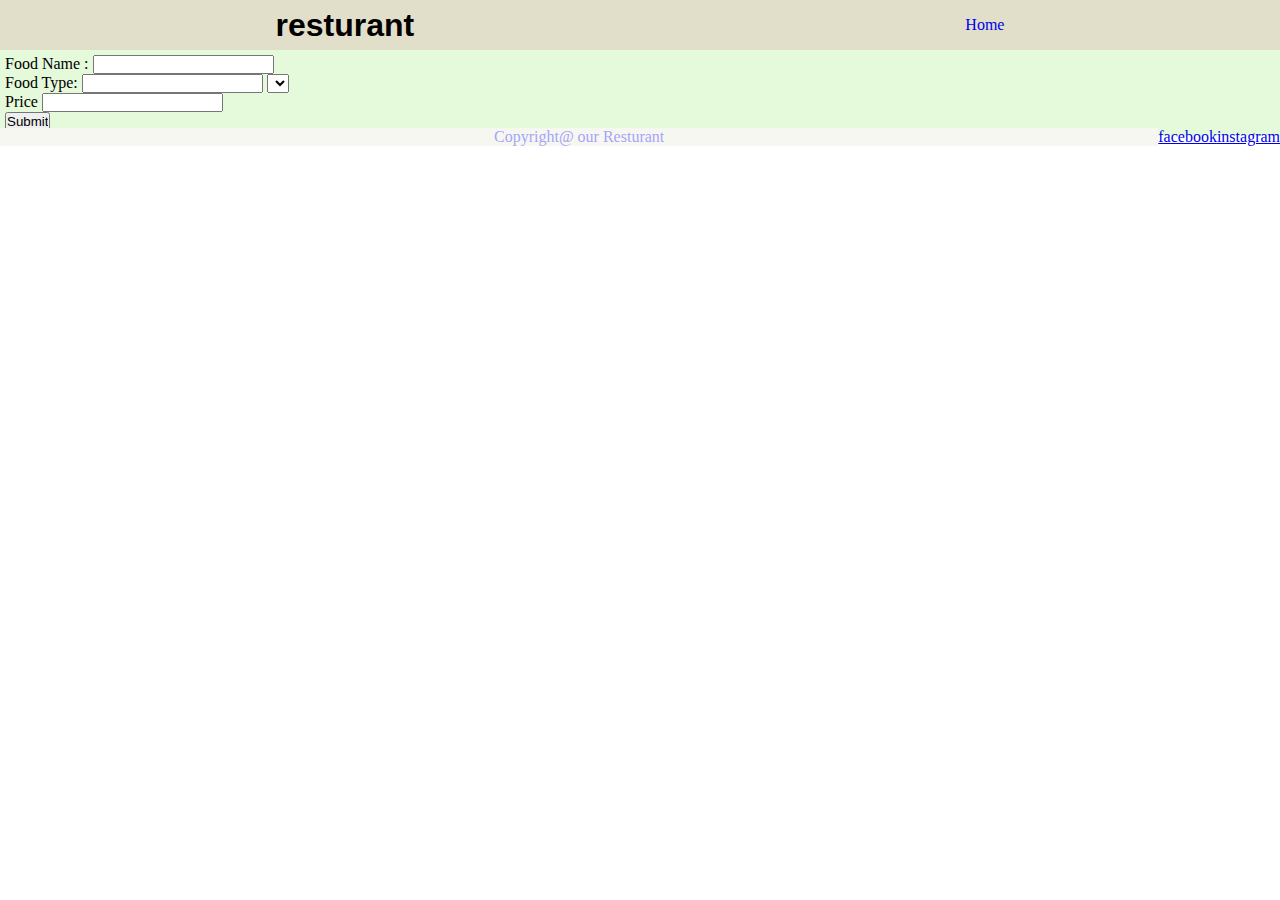
==== index.html @ cd11ee67 "add" ====
<!DOCTYPE html>
<html lang="en">
<head>
    <meta charset="UTF-8">
    <meta http-equiv="X-UA-Compatible" content="IE=edge">
    <meta name="viewport" content="width=device-width, initial-scale=1.0">
    <title>Document</title>
    <link rel="stylesheet" href="style.css">
</head>
<body>
     <header>
        <h1>resturant</h1>
        <ul>
            <li><a href="./index.html">Home</a></li>
        </ul>

     </header>
     <main>
        <section id="food">
            <form id="form">
                <div><label for="Name"> Food Name :</label>
                <input type="text" id="Name"  name="Name"><br>
            </div>
            <div>
                <label for="Type"> Food Type:</label>
                <input type="text">
           
            <select id="Types">
                <option name ="Types" value="Fruit and vegetables" ></option>
                <option name ="Types" value="Starchy food" ></option>
                <option name ="Types" value="Dairy" ></option>
                <option name ="Types" value="Protein" ></option>
                <option value="Fat" ></option>

            </select><br>
            <label for="pricee" > Price</label>
            <input type="number" id="pricee" name="pricee"><br>
            <input type="submit" id="submit" name="submit"><br>
        </div>

            </form>

        </section>
        <section id="render">
            <div>
                
            </div>

        </section>

     </main>
     <footer>
        <div class="footer">

            <p style="color: rgb(165, 165, 248);">Copyright@ our Resturant</p>
            <a href="https://web.facebook.com/">facebook</a>
            <a href="https://www.instagram.com/">instagram</a>
    
           </div>
          

     </footer>
     <script src="app.js"></script>

</body>
</html>
---- style.css ----
*{
    margin: 0;
    padding: 0;
    box-sizing:"border box";
}
header{
    background-color:#e1dfc9;
    display: flex;
    justify-content: space-around;
    align-items: center;
    height: 50px;
}
header h1{
    font-family:'Franklin Gothic Medium', 'Arial Narrow', Arial, sans-serif;}

header ul {
    display: flex;
    gap: 20px;
}
header ul li {
    list-style: none;
}
header ul li a{
    text-decoration: none;
}
main {
    min-width: calc(100vh - 50px);
    padding: 20px;
}
main {
    display: flex;
    background-color:#E5F9DB;
    margin: 0 auto;
    padding: 5px;

}
.footer{
    height: 2px;
    display: flex;
    justify-content: center;
    align-items: center;
}
.footer p {
text-align: center;
background-color:hwb(60 95% 3%);
bottom: 100%;
width :100%;
display: flex;
justify-content: center;
align-items: center;
}
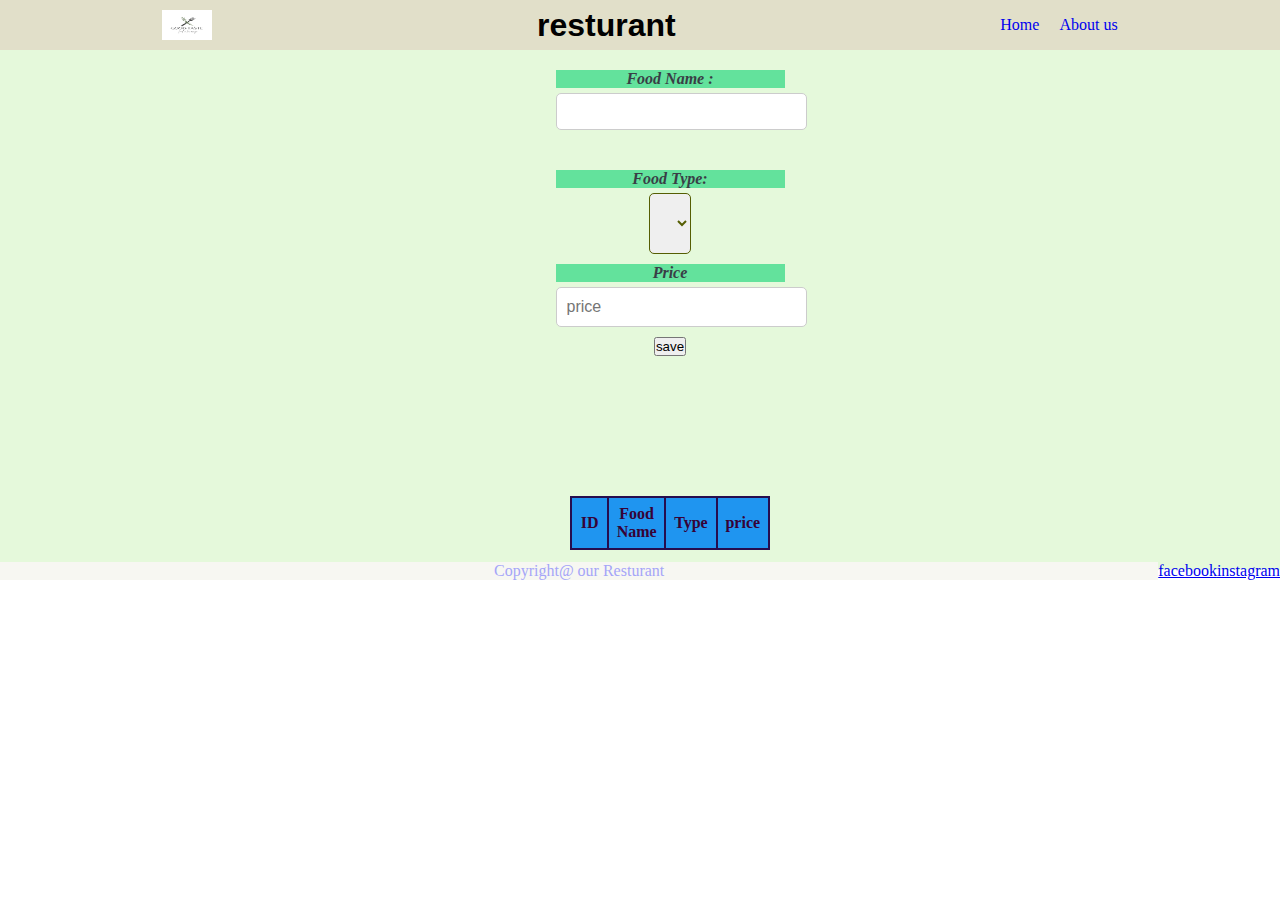
==== commit 64a61095: "add" ====
--- a/index.html
+++ b/index.html
@@ -8,59 +8,70 @@
     <link rel="stylesheet" href="style.css">
 </head>
 <body>
-     <header>
-        <h1>resturant</h1>
-        <ul>
-            <li><a href="./index.html">Home</a></li>
-        </ul>
+    <header>
+        <img class="logo" src="./assec/LO.png" alt="logo">
 
-     </header>
-     <main>
-        <section id="food">
-            <form id="form">
-                <div><label for="Name"> Food Name :</label>
-                <input type="text" id="Name"  name="Name"><br>
-            </div>
-            <div>
-                <label for="Type"> Food Type:</label>
-                <input type="text">
+       <h1>resturant</h1>
+       <ul>
+           <li><a href="./index.html">Home</a></li>
+           <li><a href="about.html">About us</a></li>
+
+       </ul>
+
+    </header>
+    <main>
+       
+           <form id="form">
+               <label for="FoodName"> Food Name :</label>
+               <input type="text" id="Name"  name="Name"><br>
            
-            <select id="Types">
-                <option name ="Types" value="Fruit and vegetables" ></option>
-                <option name ="Types" value="Starchy food" ></option>
-                <option name ="Types" value="Dairy" ></option>
-                <option name ="Types" value="Protein" ></option>
-                <option value="Fat" ></option>
+           
+               <label for="Type"> Food Type:</label>
+               <select id="Type">
+               <option value="Fruit and vegetables" > Fruit and vegetables</option>
+               <option  value="Starchy food" > Starchy food</option>
+               <option value="Dairy" >Dairy</option>
+               <option value="Protein" >Protein</option>
+               <option value="Fat" >Fat</option>
 
-            </select><br>
-            <label for="pricee" > Price</label>
-            <input type="number" id="pricee" name="pricee"><br>
-            <input type="submit" id="submit" name="submit"><br>
-        </div>
+           </select><br>
+           <label for="price" > Price</label>
+           <input type="number" id="price" name="price" placeholder="price"><br>
+           <button type="submit"> save</button><br>
+           </form>
+        
+         <section></section>
+           <table id="table">
 
-            </form>
 
-        </section>
-        <section id="render">
-            <div>
-                
-            </div>
+               <thead>
 
-        </section>
+                       <tr>
+                           <th id="th">ID</th>
+                           <th>Food Name</th>
+                           <th>Type</th>
+                           <th>price</th>
+                       </tr>
+                   </thead>
+                   <tbody id="tbody">
 
-     </main>
-     <footer>
-        <div class="footer">
+                   </tbody>
+        </table>
+    </section>
 
-            <p style="color: rgb(165, 165, 248);">Copyright@ our Resturant</p>
-            <a href="https://web.facebook.com/">facebook</a>
-            <a href="https://www.instagram.com/">instagram</a>
-    
-           </div>
-          
+    </main>
+    <footer>
+       <div class="footer">
 
-     </footer>
-     <script src="app.js"></script>
+           <p style="color: rgb(165, 165, 248);">Copyright@ our Resturant</p>
+           <a href="https://web.facebook.com/">facebook</a>
+           <a href="https://www.instagram.com/">instagram</a>
+   
+          </div>
+         
+
+    </footer>
+    <script src="./app.js"></script>
 
 </body>
 </html>--- a/style.css
+++ b/style.css
@@ -23,17 +23,111 @@
 header ul li a{
     text-decoration: none;
 }
+header .logo {
+    height: 30px;
+    width: 50px;
+}
 main {
-    min-width: calc(100vh - 50px);
+    min-width: calc(150vh - 50px);
     padding: 20px;
 }
 main {
     display: flex;
     background-color:#E5F9DB;
     margin: 0 auto;
-    padding: 5px;
+     padding: 5px; 
 
 }
+main {
+    padding: 20px;
+    display: flex;
+    flex-direction: column;
+    align-items: center;
+    justify-content: center;
+    text-align: center;
+  }
+#FoodName{
+    margin-bottom: 10px;
+    color: #555e03;
+    font-size: medium;
+    align-items: center;
+}
+#Type{
+    margin-bottom: 10px;
+    color: #555e03;
+    border-radius: 5px;
+    border-color: #555e03;
+    font-size: medium;
+    align-items: center;
+    
+    
+}
+  #price{margin-bottom: 10px;
+    color: aqua;
+    font-size: medium;
+    align-items: center;
+}
+label{
+    background-color:#63e29c;
+    color:green;
+    font-style: italic;
+    font-size: medium;
+    font-weight: bold;
+    align-items: center;
+}
+input{
+    padding: 20px;
+     margin-bottom: 40px;
+    padding-bottom: 30px;
+
+}
+  
+section {
+    margin-bottom: 40px;
+    text-align: center;
+  }
+label {
+    display: block;
+    font-weight: bold;
+    margin-bottom: 5px;
+    color: #393E46;
+  }
+            
+            
+
+table, th ,td {
+ border: 2px solid;
+ border-color: #260d4f;
+ height: 50px;
+ width: 200px;
+ border-collapse: collapse;
+ font-size: medium;
+ font-style:unset;
+ font-weight:bold;
+ margin-top: 100px; 
+ background-color: #1f95f0;
+ color: #360236;}
+                  
+
+select{
+    padding: 20px;
+   width: 20px;
+}
+#table{
+color:#7fbef1;
+font-style: normal;
+text-align: center;
+
+}
+
+  
+input {
+    width: 100%;
+    padding: 10px;
+    border-radius: 5px;
+    border: 1px solid #ccc;
+  }
+  
 .footer{
     height: 2px;
     display: flex;
@@ -48,4 +142,5 @@
 display: flex;
 justify-content: center;
 align-items: center;
-}+}
+
